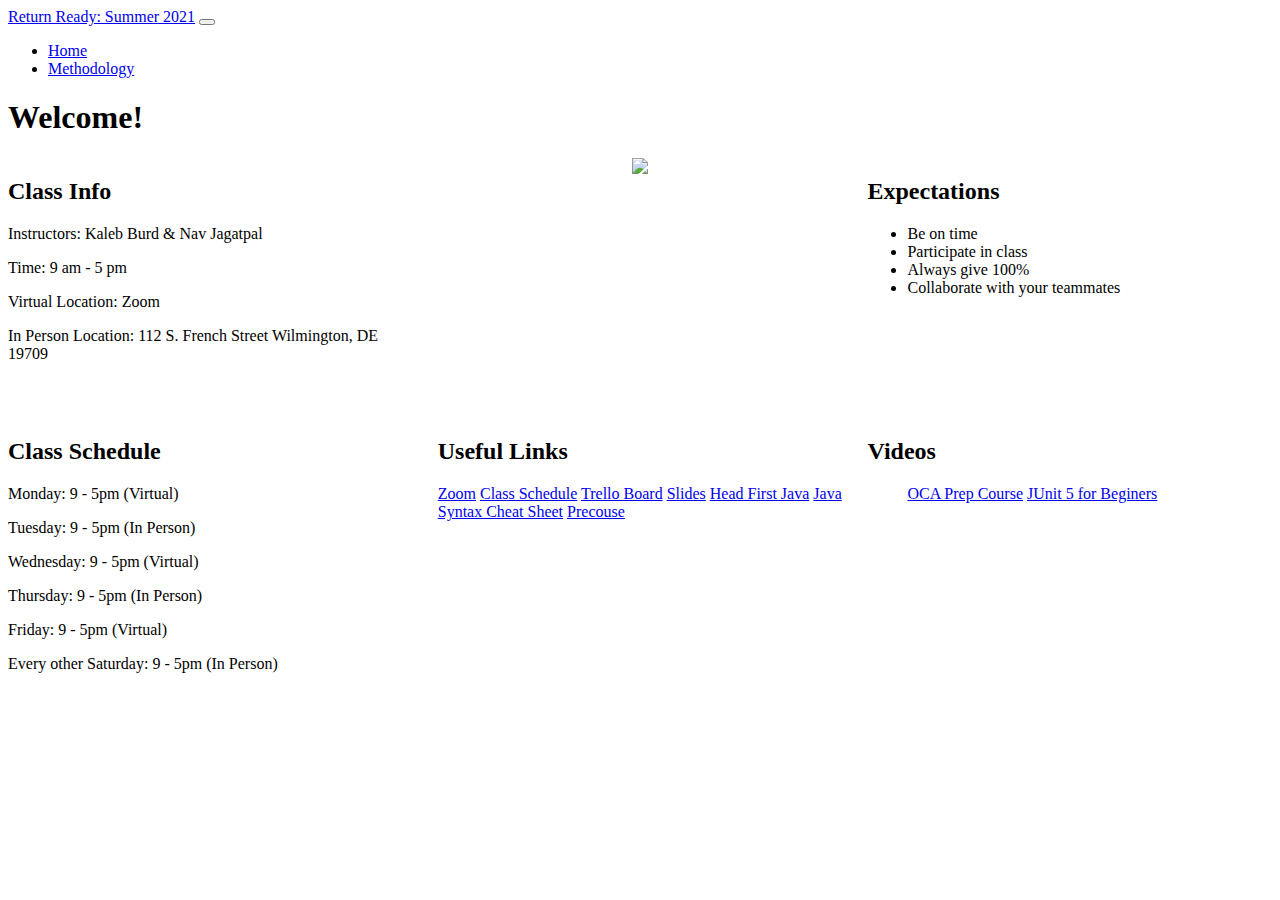
==== index.html @ 426720ec "ading in videos" ====
<!DOCTYPE html>
<html lang="en">
<head>
    <meta charset="UTF-8">
    <meta http-equiv="X-UA-Compatible" content="IE=edge">
    <meta name="viewport" content="width=device-width, initial-scale=1.0">
    <title>Return Ready: Summer 2021</title>
    <link href="https://cdn.jsdelivr.net/npm/bootstrap@5.0.0-beta3/dist/css/bootstrap.min.css" rel="stylesheet" integrity="sha384-eOJMYsd53ii+scO/bJGFsiCZc+5NDVN2yr8+0RDqr0Ql0h+rP48ckxlpbzKgwra6" crossorigin="anonymous">
    <link rel="stylesheet" href="index.css">
</head>
<body>
    <nav class="navbar navbar-expand-lg navbar-light bg-light">
      <div class="container-fluid">
        <a class="navbar-brand" href="/">Return Ready: Summer 2021</a>
        <button class="navbar-toggler" type="button" data-bs-toggle="collapse" data-bs-target="#navbarSupportedContent" aria-controls="navbarSupportedContent" aria-expanded="false" aria-label="Toggle navigation">
          <span class="navbar-toggler-icon"></span>
        </button>
        <div class="collapse navbar-collapse" id="navbarSupportedContent">
          <ul class="navbar-nav me-auto mb-2 mb-lg-0">
            <li class="nav-item ml-auto">
              <a class="nav-link" href="/">Home</a>
            </li>
            <li class="nav-item">
              <a class="nav-link" href="/whiz.html">Methodology</a>
            </li>
          </ul>
        </div>
      </div>
    </nav>

    <h1 class="m-5 text-center">Welcome!</h1>

    <div class="three-col mx-5">

      <div class="card">
            <h2 class="card-header text-center">Class Info</h2>
            <div class="card-body">
              <p>Instructors: Kaleb Burd & Nav Jagatpal</p>
              <p>Time: 9 am - 5 pm</p>
              <p>Virtual Location: Zoom</p>
              <p>In Person Location: 112 S. French Street Wilmington, DE 19709</p>
            </div>
        </div>

        <img src="https://1000logos.net/wp-content/uploads/2020/09/Java-Logo.png" height="250px" class="center">

        <div class="card text-center">
          <h2 class="card-header">Expectations</h2>
          <div class="card-body expectations">
              <ul class="list-group-flush">
                  <li class="list-group-item">Be on time</li>
                  <li class="list-group-item">Participate in class</li>
                  <li class="list-group-item">Always give 100%</li>
                  <li class="list-group-item">Collaborate with your teammates</li>
              </ul>
          </div>
        </div>

        <div class="card text-center">
            <h2 class="card-header">Class Schedule</h2>
            <div class="card-body">
                <p>Monday: 9 - 5pm (Virtual)</p>
                <p>Tuesday: 9 - 5pm (In Person)</p>
                <p>Wednesday: 9 - 5pm (Virtual)</p>
                <p>Thursday: 9 - 5pm (In Person)</p>
                <p>Friday: 9 - 5pm (Virtual)</p>
                <p>Every other Saturday: 9 - 5pm (In Person)</p>
            </div>
        </div>

        <div class="card text-center">
            <h2 class="card-header">Useful Links</h2>
            <div class="card-body">
                <a class="btn btn-outline-primary m-2" href="https://us02web.zoom.us/j/7489050316" role="button">Zoom</a>
                <a class="btn btn-outline-primary m-2" href="assets/Class Schedule.pdf" role="button"target="_blank">Class Schedule</a>
                <a class="btn btn-outline-primary m-2" href="https://trello.com/b/8hhzvvnI/return-ready-summer-2021" role="button" target="_blank">Trello Board</a>
                <a class="btn btn-outline-primary m-2" href="https://drive.google.com/drive/folders/1vVYjjbZ2Fs63OVjGBVJR-V5F3h658ni9?usp=sharing" role="button" target="_blank">Slides</a>
                <a class="btn btn-outline-primary m-2" href="HeadFirstJava2ndEdition.pdf" role="button" target="_blank">Head First Java</a>
                <a class="btn btn-outline-primary m-2" href="https://programmingwithmosh.com/wp-content/uploads/2019/07/Java-Cheat-Sheet.pdf" role="button" target="_blank">Java Syntax Cheat Sheet</a>
                <a class="btn btn-outline-primary m-2" href="/precourse.html" role="button" target="_blank">Precouse</a>
            </div>
        </div>

        <div class="card text-center">
          <h2 class="card-header">Videos</h2>
          <div class="card-body">
              <ul class="list-group-flush">
                <a href="https://codedifferently.udemy.com/course/learn-java-se-8-and-prepare-for-the-java-associate-exam/" class="list-group-item list-group-item-action">OCA Prep Course</a>  
                <a href="https://codedifferently.udemy.com/course/junit5-for-beginners/" class="list-group-item list-group-item-action">JUnit 5 for Beginers</a>  
              </ul>
          </div>
        </div>

    </div>

</body>
</html>
---- index.css ----
.main-body {
    margin: 2%;
    text-align: center;
}

.three-col{
    display: grid;
    grid-template-columns: 32% 32% 32%;
    grid-gap: 2%; 
}

th {
    text-align: center;
}

.center {
    display: block;
    margin-left: auto;
    margin-right: auto;
}

.expectations {
    text-align: left;
}

.whiz-body {
    margin: 0% 15%;
}

.video-grid {
    display: grid;
    grid-template-columns: 25% 25% 25% 25%;
    text-align: center;
}
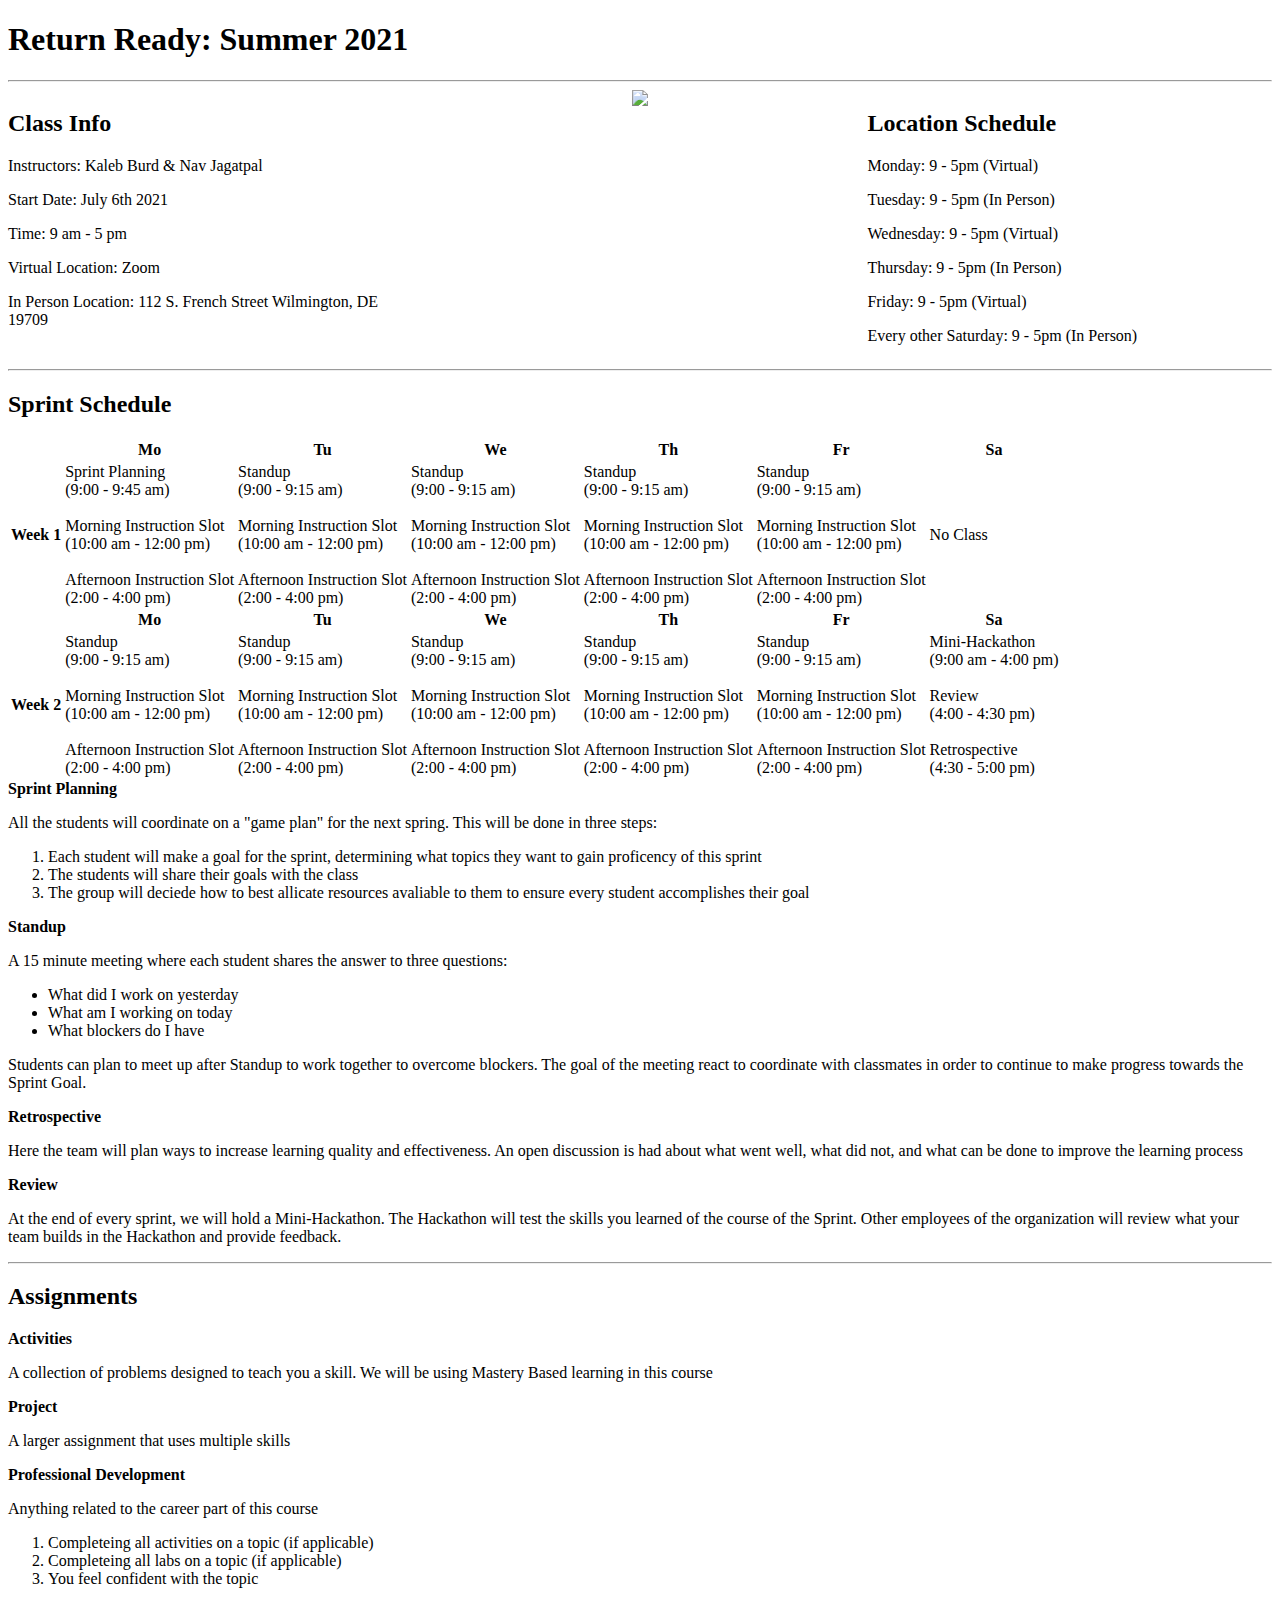
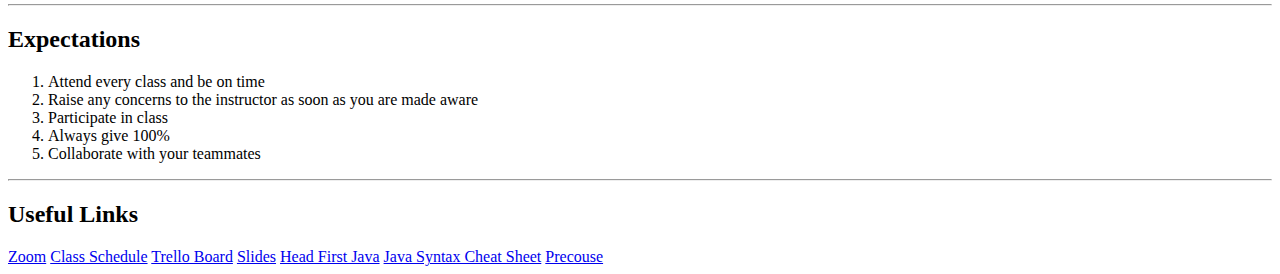
==== commit 503fddf9: "revert tag" ====
--- a/index.html
+++ b/index.html
@@ -1,97 +1,209 @@
 <!DOCTYPE html>
 <html lang="en">
+
 <head>
     <meta charset="UTF-8">
     <meta http-equiv="X-UA-Compatible" content="IE=edge">
     <meta name="viewport" content="width=device-width, initial-scale=1.0">
     <title>Return Ready: Summer 2021</title>
-    <link href="https://cdn.jsdelivr.net/npm/bootstrap@5.0.0-beta3/dist/css/bootstrap.min.css" rel="stylesheet" integrity="sha384-eOJMYsd53ii+scO/bJGFsiCZc+5NDVN2yr8+0RDqr0Ql0h+rP48ckxlpbzKgwra6" crossorigin="anonymous">
+    <link href="https://cdn.jsdelivr.net/npm/bootstrap@5.0.0-beta3/dist/css/bootstrap.min.css" rel="stylesheet"
+        integrity="sha384-eOJMYsd53ii+scO/bJGFsiCZc+5NDVN2yr8+0RDqr0Ql0h+rP48ckxlpbzKgwra6" crossorigin="anonymous">
     <link rel="stylesheet" href="index.css">
 </head>
-<body>
-    <nav class="navbar navbar-expand-lg navbar-light bg-light">
-      <div class="container-fluid">
-        <a class="navbar-brand" href="/">Return Ready: Summer 2021</a>
-        <button class="navbar-toggler" type="button" data-bs-toggle="collapse" data-bs-target="#navbarSupportedContent" aria-controls="navbarSupportedContent" aria-expanded="false" aria-label="Toggle navigation">
-          <span class="navbar-toggler-icon"></span>
-        </button>
-        <div class="collapse navbar-collapse" id="navbarSupportedContent">
-          <ul class="navbar-nav me-auto mb-2 mb-lg-0">
-            <li class="nav-item ml-auto">
-              <a class="nav-link" href="/">Home</a>
-            </li>
-            <li class="nav-item">
-              <a class="nav-link" href="/whiz.html">Methodology</a>
-            </li>
-          </ul>
+
+<body class="my-5">
+    <h1>Return Ready: Summer 2021</h1>
+
+    <hr class="mt-5" />
+
+    <div class="three-col">
+        <div>
+            <h2 class="my-5">Class Info</h2>
+            <p>Instructors: Kaleb Burd & Nav Jagatpal</p>
+            <p>Start Date: July 6th 2021</p>
+            <p>Time: 9 am - 5 pm</p>
+            <p>Virtual Location: Zoom</p>
+            <p>In Person Location: 112 S. French Street Wilmington, DE 19709</p>
         </div>
-      </div>
-    </nav>
-
-    <h1 class="m-5 text-center">Welcome!</h1>
-
-    <div class="three-col mx-5">
-
-      <div class="card">
-            <h2 class="card-header text-center">Class Info</h2>
-            <div class="card-body">
-              <p>Instructors: Kaleb Burd & Nav Jagatpal</p>
-              <p>Time: 9 am - 5 pm</p>
-              <p>Virtual Location: Zoom</p>
-              <p>In Person Location: 112 S. French Street Wilmington, DE 19709</p>
-            </div>
+
+        <img src="https://1000logos.net/wp-content/uploads/2020/09/Java-Logo.png" height="200px" class="center">
+
+        <div>
+            <h2 class="my-5">Location Schedule</h2>
+            <p>Monday: 9 - 5pm (Virtual)</p>
+            <p>Tuesday: 9 - 5pm (In Person)</p>
+            <p>Wednesday: 9 - 5pm (Virtual)</p>
+            <p>Thursday: 9 - 5pm (In Person)</p>
+            <p>Friday: 9 - 5pm (Virtual)</p>
+            <p>Every other Saturday: 9 - 5pm (In Person)</p>
         </div>
-
-        <img src="https://1000logos.net/wp-content/uploads/2020/09/Java-Logo.png" height="250px" class="center">
-
-        <div class="card text-center">
-          <h2 class="card-header">Expectations</h2>
-          <div class="card-body expectations">
-              <ul class="list-group-flush">
-                  <li class="list-group-item">Be on time</li>
-                  <li class="list-group-item">Participate in class</li>
-                  <li class="list-group-item">Always give 100%</li>
-                  <li class="list-group-item">Collaborate with your teammates</li>
-              </ul>
-          </div>
-        </div>
-
-        <div class="card text-center">
-            <h2 class="card-header">Class Schedule</h2>
-            <div class="card-body">
-                <p>Monday: 9 - 5pm (Virtual)</p>
-                <p>Tuesday: 9 - 5pm (In Person)</p>
-                <p>Wednesday: 9 - 5pm (Virtual)</p>
-                <p>Thursday: 9 - 5pm (In Person)</p>
-                <p>Friday: 9 - 5pm (Virtual)</p>
-                <p>Every other Saturday: 9 - 5pm (In Person)</p>
-            </div>
-        </div>
-
-        <div class="card text-center">
-            <h2 class="card-header">Useful Links</h2>
-            <div class="card-body">
-                <a class="btn btn-outline-primary m-2" href="https://us02web.zoom.us/j/7489050316" role="button">Zoom</a>
-                <a class="btn btn-outline-primary m-2" href="assets/Class Schedule.pdf" role="button"target="_blank">Class Schedule</a>
-                <a class="btn btn-outline-primary m-2" href="https://trello.com/b/8hhzvvnI/return-ready-summer-2021" role="button" target="_blank">Trello Board</a>
-                <a class="btn btn-outline-primary m-2" href="https://drive.google.com/drive/folders/1vVYjjbZ2Fs63OVjGBVJR-V5F3h658ni9?usp=sharing" role="button" target="_blank">Slides</a>
-                <a class="btn btn-outline-primary m-2" href="HeadFirstJava2ndEdition.pdf" role="button" target="_blank">Head First Java</a>
-                <a class="btn btn-outline-primary m-2" href="https://programmingwithmosh.com/wp-content/uploads/2019/07/Java-Cheat-Sheet.pdf" role="button" target="_blank">Java Syntax Cheat Sheet</a>
-                <a class="btn btn-outline-primary m-2" href="/precourse.html" role="button" target="_blank">Precouse</a>
-            </div>
-        </div>
-
-        <div class="card text-center">
-          <h2 class="card-header">Videos</h2>
-          <div class="card-body">
-              <ul class="list-group-flush">
-                <a href="https://codedifferently.udemy.com/course/learn-java-se-8-and-prepare-for-the-java-associate-exam/" class="list-group-item list-group-item-action">OCA Prep Course</a>  
-                <a href="https://codedifferently.udemy.com/course/junit5-for-beginners/" class="list-group-item list-group-item-action">JUnit 5 for Beginers</a>  
-              </ul>
-          </div>
-        </div>
-
     </div>
 
+    <hr class="mt-5" />
+
+    <h2 class="mt-5">Sprint Schedule</h2>
+
+    <table class="table table-bordered table-sm align-middle text-center mt-5">
+        <tr class="table-light">
+            <th></th>
+            <th>Mo</th>
+            <th>Tu</th>
+            <th>We</th>
+            <th>Th</th>
+            <th>Fr</th>
+            <th>Sa</th>
+        </tr>
+        <tr>
+            <th>Week 1</th>
+            <td>
+                Sprint Planning<br>(9:00 - 9:45 am)<br><br>
+                Morning Instruction Slot<br>(10:00 am - 12:00 pm)<br><br>
+                Afternoon Instruction Slot<br>(2:00 - 4:00 pm)
+            </td>
+            <td>
+                Standup<br>(9:00 - 9:15 am)<br><br>
+                Morning Instruction Slot<br>(10:00 am - 12:00 pm)<br><br>
+                Afternoon Instruction Slot<br>(2:00 - 4:00 pm)
+            </td>
+            <td>
+                Standup<br>(9:00 - 9:15 am)<br><br>
+                Morning Instruction Slot<br>(10:00 am - 12:00 pm)<br><br>
+                Afternoon Instruction Slot<br>(2:00 - 4:00 pm)
+            </td>
+            <td>
+                Standup<br>(9:00 - 9:15 am)<br><br>
+                Morning Instruction Slot<br>(10:00 am - 12:00 pm)<br><br>
+                Afternoon Instruction Slot<br>(2:00 - 4:00 pm)
+            </td>
+            <td>
+                Standup<br>(9:00 - 9:15 am)<br><br>
+                Morning Instruction Slot<br>(10:00 am - 12:00 pm)<br><br>
+                Afternoon Instruction Slot<br>(2:00 - 4:00 pm)
+            </td>
+            <td>No Class</td>
+        </tr>
+        <tr class="table-light">
+            <th></th>
+            <th>Mo</th>
+            <th>Tu</th>
+            <th>We</th>
+            <th>Th</th>
+            <th>Fr</th>
+            <th>Sa</th>
+        </tr>
+        <tr>
+            <th>Week 2</th>
+            <td>
+                Standup<br>(9:00 - 9:15 am)<br><br>
+                Morning Instruction Slot<br>(10:00 am - 12:00 pm)<br><br>
+                Afternoon Instruction Slot<br>(2:00 - 4:00 pm)
+            </td>
+            <td>
+                Standup<br>(9:00 - 9:15 am)<br><br>
+                Morning Instruction Slot<br>(10:00 am - 12:00 pm)<br><br>
+                Afternoon Instruction Slot<br>(2:00 - 4:00 pm)
+            </td>
+            <td>
+                Standup<br>(9:00 - 9:15 am)<br><br>
+                Morning Instruction Slot<br>(10:00 am - 12:00 pm)<br><br>
+                Afternoon Instruction Slot<br>(2:00 - 4:00 pm)
+            </td>
+            <td>
+                Standup<br>(9:00 - 9:15 am)<br><br>
+                Morning Instruction Slot<br>(10:00 am - 12:00 pm)<br><br>
+                Afternoon Instruction Slot<br>(2:00 - 4:00 pm)
+            </td>
+            <td>
+                Standup<br>(9:00 - 9:15 am)<br><br>
+                Morning Instruction Slot<br>(10:00 am - 12:00 pm)<br><br>
+                Afternoon Instruction Slot<br>(2:00 - 4:00 pm)
+            </td>
+            <td>
+                Mini-Hackathon<br>(9:00 am - 4:00 pm)<br><br>
+                Review<br>(4:00 - 4:30 pm)<br><br>
+                Retrospective<br>(4:30 - 5:00 pm)
+            </td>
+        </tr>
+    </table>
+
+    <div class="mt-5">
+
+        <strong>Sprint Planning </strong>
+        <p>All the students will coordinate on a "game plan" for the next spring. This will be done in three steps:</p>
+        <ol>
+            <li>Each student will make a goal for the sprint, determining what topics they want to gain proficency of
+                this sprint</li>
+            <li>The students will share their goals with the class</li>
+            <li>The group will deciede how to best allicate resources avaliable to them to ensure every student
+                accomplishes their goal</li>
+        </ol>
+
+        <strong>Standup </strong>
+        <p>A 15 minute meeting where each student shares the answer to three questions:</p>
+        <ul>
+            <li>What did I work on yesterday</li>
+            <li>What am I working on today</li>
+            <li>What blockers do I have</li>
+        </ul>
+        <p>Students can plan to meet up after Standup to work together to overcome blockers. The goal of the meeting
+            react to coordinate with classmates in order to continue to make progress towards the Sprint Goal.</p>
+
+        <strong>Retrospective </strong>
+        <p>Here the team will plan ways to increase learning quality and effectiveness. An open discussion is had about
+            what went well, what did not, and what can be done to improve the learning process</p>
+
+        <strong>Review </strong>
+        <p>At the end of every sprint, we will hold a Mini-Hackathon. The Hackathon will test the skills you learned of
+            the course of the Sprint. Other employees of the organization will review what your team builds in the
+            Hackathon and provide feedback.</p>
+    </div>
+
+    <hr class="mt-5" />
+
+    <h2 class="mt-5">Assignments</h2>
+
+    <div class="my-5">
+        <strong>Activities</strong>
+        <p>A collection of problems designed to teach you a skill. We will be using Mastery Based learning in this
+            course</p>
+
+        <strong>Project</strong>
+        <p>A larger assignment that uses multiple skills</p>
+
+        <strong>Professional Development</strong>
+        <p>Anything related to the career part of this course</p>
+        <ol>
+            <li>Completeing all activities on a topic (if applicable)</li>
+            <li>Completeing all labs on a topic (if applicable)</li>
+            <li>You feel confident with the topic</li>
+        </ol>
+
+    </div>
+
+    <hr class="mt-5" />
+
+    <h2 class="mt-5">Expectations</h2>
+
+    <ol class="my-5">
+        <li>Attend every class and be on time</li>
+        <li>Raise any concerns to the instructor as soon as you are made aware</li>
+        <li>Participate in class</li>
+        <li>Always give 100%</li>
+        <li>Collaborate with your teammates</li>
+    </ol>
+
+    <hr class="mt-5" />
+
+    <h2 class="my-5">Useful Links</h2>
+    <a class="btn btn-outline-primary m-2" href="https://us02web.zoom.us/j/7489050316" role="button">Zoom</a>
+    <a class="btn btn-outline-primary m-2" href="assets/Class Schedule.pdf" role="button"target="_blank">Class Schedule</a>
+    <a class="btn btn-outline-primary m-2" href="https://trello.com/b/8hhzvvnI/return-ready-summer-2021" role="button" target="_blank">Trello Board</a>
+    <a class="btn btn-outline-primary m-2" href="https://drive.google.com/drive/folders/1vVYjjbZ2Fs63OVjGBVJR-V5F3h658ni9?usp=sharing" role="button" target="_blank">Slides</a>
+    <a class="btn btn-outline-primary m-2" href="HeadFirstJava2ndEdition.pdf" role="button" target="_blank">Head First Java</a>
+    <a class="btn btn-outline-primary m-2" href="https://programmingwithmosh.com/wp-content/uploads/2019/07/Java-Cheat-Sheet.pdf" role="button" target="_blank">Java Syntax Cheat Sheet</a>
+    <a class="btn btn-outline-primary m-2" href="/precourse.html" role="button" target="_blank">Precouse</a>
+
+
 </body>
+
 </html>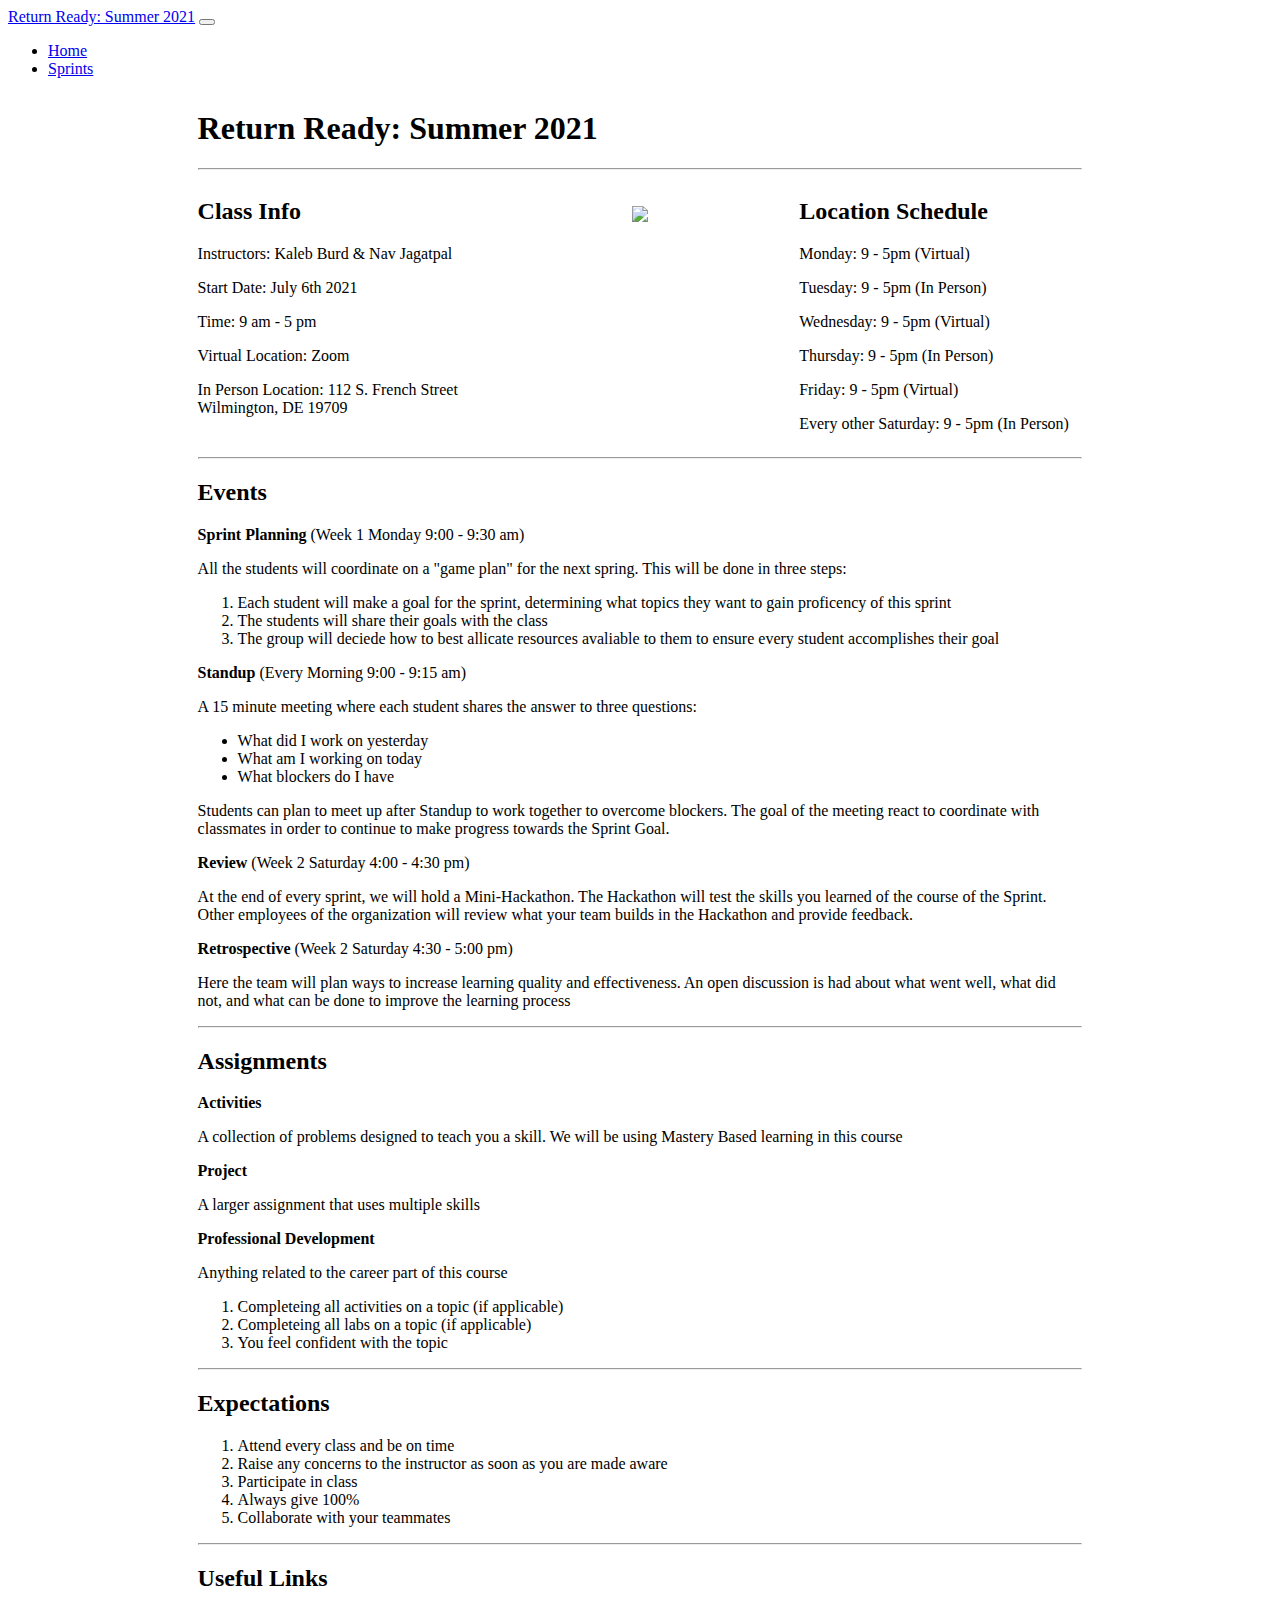
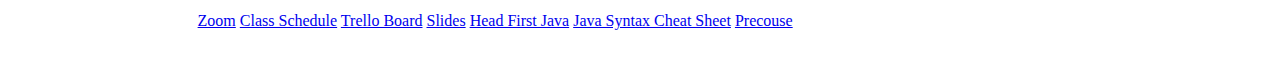
==== commit 1ec2d498: "added sprint plans" ====
--- a/index.html
+++ b/index.html
@@ -11,198 +11,139 @@
     <link rel="stylesheet" href="index.css">
 </head>
 
-<body class="my-5">
-    <h1>Return Ready: Summer 2021</h1>
+<body>
 
-    <hr class="mt-5" />
+    <nav class="navbar navbar-expand-lg navbar-light bg-light">
+        <div class="container-fluid">
+            <a class="navbar-brand" href="#">Return Ready: Summer 2021</a>
+            <button class="navbar-toggler" type="button" data-bs-toggle="collapse" data-bs-target="#navbarSupportedContent" aria-controls="navbarSupportedContent" aria-expanded="false" aria-label="Toggle navigation">
+            <span class="navbar-toggler-icon"></span>
+            </button>
+            <div class="collapse navbar-collapse" id="navbarSupportedContent">
+            <ul class="navbar-nav me-auto mb-2 mb-lg-0">
+                <li class="nav-item">
+                <a class="nav-link" aria-current="page" href="/">Home</a>
+                </li>
+                <li class="nav-item">
+                <a class="nav-link" href="/sprints.html">Sprints</a>
+                </li>
+            </ul>
+            </div>
+        </div>
+    </nav>
 
-    <div class="three-col">
-        <div>
-            <h2 class="my-5">Class Info</h2>
-            <p>Instructors: Kaleb Burd & Nav Jagatpal</p>
-            <p>Start Date: July 6th 2021</p>
-            <p>Time: 9 am - 5 pm</p>
-            <p>Virtual Location: Zoom</p>
-            <p>In Person Location: 112 S. French Street Wilmington, DE 19709</p>
+    <div class="body">
+
+        <h1>Return Ready: Summer 2021</h1>
+
+        <hr class="mt-5" />
+
+        <div class="three-col">
+            <div>
+                <h2 class="my-5">Class Info</h2>
+                <p>Instructors: Kaleb Burd & Nav Jagatpal</p>
+                <p>Start Date: July 6th 2021</p>
+                <p>Time: 9 am - 5 pm</p>
+                <p>Virtual Location: Zoom</p>
+                <p>In Person Location: 112 S. French Street Wilmington, DE 19709</p>
+            </div>
+
+            <img src="https://1000logos.net/wp-content/uploads/2020/09/Java-Logo.png" height="200px" class="center">
+
+            <div>
+                <h2 class="my-5">Location Schedule</h2>
+                <p>Monday: 9 - 5pm (Virtual)</p>
+                <p>Tuesday: 9 - 5pm (In Person)</p>
+                <p>Wednesday: 9 - 5pm (Virtual)</p>
+                <p>Thursday: 9 - 5pm (In Person)</p>
+                <p>Friday: 9 - 5pm (Virtual)</p>
+                <p>Every other Saturday: 9 - 5pm (In Person)</p>
+            </div>
         </div>
 
-        <img src="https://1000logos.net/wp-content/uploads/2020/09/Java-Logo.png" height="200px" class="center">
+        <hr class="mt-5" />
 
-        <div>
-            <h2 class="my-5">Location Schedule</h2>
-            <p>Monday: 9 - 5pm (Virtual)</p>
-            <p>Tuesday: 9 - 5pm (In Person)</p>
-            <p>Wednesday: 9 - 5pm (Virtual)</p>
-            <p>Thursday: 9 - 5pm (In Person)</p>
-            <p>Friday: 9 - 5pm (Virtual)</p>
-            <p>Every other Saturday: 9 - 5pm (In Person)</p>
+        <h2 class="mt-5">Events</h2>
+
+        <div class="mt-5">
+
+            <p><strong>Sprint Planning </strong>(Week 1 Monday 9:00 - 9:30 am)</p>
+            <p>All the students will coordinate on a "game plan" for the next spring. This will be done in three steps:</p>
+            <ol>
+                <li>Each student will make a goal for the sprint, determining what topics they want to gain proficency of
+                    this sprint</li>
+                <li>The students will share their goals with the class</li>
+                <li>The group will deciede how to best allicate resources avaliable to them to ensure every student
+                    accomplishes their goal</li>
+            </ol>
+
+            <p><strong>Standup </strong>(Every Morning 9:00 - 9:15 am)</p>
+            <p>A 15 minute meeting where each student shares the answer to three questions:</p>
+            <ul>
+                <li>What did I work on yesterday</li>
+                <li>What am I working on today</li>
+                <li>What blockers do I have</li>
+            </ul>
+            <p>Students can plan to meet up after Standup to work together to overcome blockers. The goal of the meeting
+                react to coordinate with classmates in order to continue to make progress towards the Sprint Goal.</p>
+
+            <p><strong>Review </strong>(Week 2 Saturday 4:00 - 4:30 pm)</p>
+            <p>At the end of every sprint, we will hold a Mini-Hackathon. The Hackathon will test the skills you learned of
+                the course of the Sprint. Other employees of the organization will review what your team builds in the
+                Hackathon and provide feedback.</p>
+
+            <p><strong>Retrospective </strong>(Week 2 Saturday 4:30 - 5:00 pm)</p>
+            <p>Here the team will plan ways to increase learning quality and effectiveness. An open discussion is had about
+                what went well, what did not, and what can be done to improve the learning process</p>
+
         </div>
-    </div>
 
-    <hr class="mt-5" />
+        <hr class="mt-5" />
 
-    <h2 class="mt-5">Sprint Schedule</h2>
+        <h2 class="mt-5">Assignments</h2>
 
-    <table class="table table-bordered table-sm align-middle text-center mt-5">
-        <tr class="table-light">
-            <th></th>
-            <th>Mo</th>
-            <th>Tu</th>
-            <th>We</th>
-            <th>Th</th>
-            <th>Fr</th>
-            <th>Sa</th>
-        </tr>
-        <tr>
-            <th>Week 1</th>
-            <td>
-                Sprint Planning<br>(9:00 - 9:45 am)<br><br>
-                Morning Instruction Slot<br>(10:00 am - 12:00 pm)<br><br>
-                Afternoon Instruction Slot<br>(2:00 - 4:00 pm)
-            </td>
-            <td>
-                Standup<br>(9:00 - 9:15 am)<br><br>
-                Morning Instruction Slot<br>(10:00 am - 12:00 pm)<br><br>
-                Afternoon Instruction Slot<br>(2:00 - 4:00 pm)
-            </td>
-            <td>
-                Standup<br>(9:00 - 9:15 am)<br><br>
-                Morning Instruction Slot<br>(10:00 am - 12:00 pm)<br><br>
-                Afternoon Instruction Slot<br>(2:00 - 4:00 pm)
-            </td>
-            <td>
-                Standup<br>(9:00 - 9:15 am)<br><br>
-                Morning Instruction Slot<br>(10:00 am - 12:00 pm)<br><br>
-                Afternoon Instruction Slot<br>(2:00 - 4:00 pm)
-            </td>
-            <td>
-                Standup<br>(9:00 - 9:15 am)<br><br>
-                Morning Instruction Slot<br>(10:00 am - 12:00 pm)<br><br>
-                Afternoon Instruction Slot<br>(2:00 - 4:00 pm)
-            </td>
-            <td>No Class</td>
-        </tr>
-        <tr class="table-light">
-            <th></th>
-            <th>Mo</th>
-            <th>Tu</th>
-            <th>We</th>
-            <th>Th</th>
-            <th>Fr</th>
-            <th>Sa</th>
-        </tr>
-        <tr>
-            <th>Week 2</th>
-            <td>
-                Standup<br>(9:00 - 9:15 am)<br><br>
-                Morning Instruction Slot<br>(10:00 am - 12:00 pm)<br><br>
-                Afternoon Instruction Slot<br>(2:00 - 4:00 pm)
-            </td>
-            <td>
-                Standup<br>(9:00 - 9:15 am)<br><br>
-                Morning Instruction Slot<br>(10:00 am - 12:00 pm)<br><br>
-                Afternoon Instruction Slot<br>(2:00 - 4:00 pm)
-            </td>
-            <td>
-                Standup<br>(9:00 - 9:15 am)<br><br>
-                Morning Instruction Slot<br>(10:00 am - 12:00 pm)<br><br>
-                Afternoon Instruction Slot<br>(2:00 - 4:00 pm)
-            </td>
-            <td>
-                Standup<br>(9:00 - 9:15 am)<br><br>
-                Morning Instruction Slot<br>(10:00 am - 12:00 pm)<br><br>
-                Afternoon Instruction Slot<br>(2:00 - 4:00 pm)
-            </td>
-            <td>
-                Standup<br>(9:00 - 9:15 am)<br><br>
-                Morning Instruction Slot<br>(10:00 am - 12:00 pm)<br><br>
-                Afternoon Instruction Slot<br>(2:00 - 4:00 pm)
-            </td>
-            <td>
-                Mini-Hackathon<br>(9:00 am - 4:00 pm)<br><br>
-                Review<br>(4:00 - 4:30 pm)<br><br>
-                Retrospective<br>(4:30 - 5:00 pm)
-            </td>
-        </tr>
-    </table>
+        <div class="my-5">
+            <strong>Activities</strong>
+            <p>A collection of problems designed to teach you a skill. We will be using Mastery Based learning in this
+                course</p>
 
-    <div class="mt-5">
+            <strong>Project</strong>
+            <p>A larger assignment that uses multiple skills</p>
 
-        <strong>Sprint Planning </strong>
-        <p>All the students will coordinate on a "game plan" for the next spring. This will be done in three steps:</p>
-        <ol>
-            <li>Each student will make a goal for the sprint, determining what topics they want to gain proficency of
-                this sprint</li>
-            <li>The students will share their goals with the class</li>
-            <li>The group will deciede how to best allicate resources avaliable to them to ensure every student
-                accomplishes their goal</li>
+            <strong>Professional Development</strong>
+            <p>Anything related to the career part of this course</p>
+            <ol>
+                <li>Completeing all activities on a topic (if applicable)</li>
+                <li>Completeing all labs on a topic (if applicable)</li>
+                <li>You feel confident with the topic</li>
+            </ol>
+
+        </div>
+
+        <hr class="mt-5" />
+
+        <h2 class="mt-5">Expectations</h2>
+
+        <ol class="my-5">
+            <li>Attend every class and be on time</li>
+            <li>Raise any concerns to the instructor as soon as you are made aware</li>
+            <li>Participate in class</li>
+            <li>Always give 100%</li>
+            <li>Collaborate with your teammates</li>
         </ol>
 
-        <strong>Standup </strong>
-        <p>A 15 minute meeting where each student shares the answer to three questions:</p>
-        <ul>
-            <li>What did I work on yesterday</li>
-            <li>What am I working on today</li>
-            <li>What blockers do I have</li>
-        </ul>
-        <p>Students can plan to meet up after Standup to work together to overcome blockers. The goal of the meeting
-            react to coordinate with classmates in order to continue to make progress towards the Sprint Goal.</p>
+        <hr class="mt-5" />
 
-        <strong>Retrospective </strong>
-        <p>Here the team will plan ways to increase learning quality and effectiveness. An open discussion is had about
-            what went well, what did not, and what can be done to improve the learning process</p>
-
-        <strong>Review </strong>
-        <p>At the end of every sprint, we will hold a Mini-Hackathon. The Hackathon will test the skills you learned of
-            the course of the Sprint. Other employees of the organization will review what your team builds in the
-            Hackathon and provide feedback.</p>
-    </div>
-
-    <hr class="mt-5" />
-
-    <h2 class="mt-5">Assignments</h2>
-
-    <div class="my-5">
-        <strong>Activities</strong>
-        <p>A collection of problems designed to teach you a skill. We will be using Mastery Based learning in this
-            course</p>
-
-        <strong>Project</strong>
-        <p>A larger assignment that uses multiple skills</p>
-
-        <strong>Professional Development</strong>
-        <p>Anything related to the career part of this course</p>
-        <ol>
-            <li>Completeing all activities on a topic (if applicable)</li>
-            <li>Completeing all labs on a topic (if applicable)</li>
-            <li>You feel confident with the topic</li>
-        </ol>
+        <h2 class="my-5">Useful Links</h2>
+        <a class="btn btn-outline-primary m-2" href="https://us02web.zoom.us/j/7489050316" role="button">Zoom</a>
+        <a class="btn btn-outline-primary m-2" href="assets/Class Schedule.pdf" role="button"target="_blank">Class Schedule</a>
+        <a class="btn btn-outline-primary m-2" href="https://trello.com/b/8hhzvvnI/return-ready-summer-2021" role="button" target="_blank">Trello Board</a>
+        <a class="btn btn-outline-primary m-2" href="https://drive.google.com/drive/folders/1vVYjjbZ2Fs63OVjGBVJR-V5F3h658ni9?usp=sharing" role="button" target="_blank">Slides</a>
+        <a class="btn btn-outline-primary m-2" href="HeadFirstJava2ndEdition.pdf" role="button" target="_blank">Head First Java</a>
+        <a class="btn btn-outline-primary m-2" href="https://programmingwithmosh.com/wp-content/uploads/2019/07/Java-Cheat-Sheet.pdf" role="button" target="_blank">Java Syntax Cheat Sheet</a>
+        <a class="btn btn-outline-primary m-2" href="/precourse.html" role="button" target="_blank">Precouse</a>
 
     </div>
-
-    <hr class="mt-5" />
-
-    <h2 class="mt-5">Expectations</h2>
-
-    <ol class="my-5">
-        <li>Attend every class and be on time</li>
-        <li>Raise any concerns to the instructor as soon as you are made aware</li>
-        <li>Participate in class</li>
-        <li>Always give 100%</li>
-        <li>Collaborate with your teammates</li>
-    </ol>
-
-    <hr class="mt-5" />
-
-    <h2 class="my-5">Useful Links</h2>
-    <a class="btn btn-outline-primary m-2" href="https://us02web.zoom.us/j/7489050316" role="button">Zoom</a>
-    <a class="btn btn-outline-primary m-2" href="assets/Class Schedule.pdf" role="button"target="_blank">Class Schedule</a>
-    <a class="btn btn-outline-primary m-2" href="https://trello.com/b/8hhzvvnI/return-ready-summer-2021" role="button" target="_blank">Trello Board</a>
-    <a class="btn btn-outline-primary m-2" href="https://drive.google.com/drive/folders/1vVYjjbZ2Fs63OVjGBVJR-V5F3h658ni9?usp=sharing" role="button" target="_blank">Slides</a>
-    <a class="btn btn-outline-primary m-2" href="HeadFirstJava2ndEdition.pdf" role="button" target="_blank">Head First Java</a>
-    <a class="btn btn-outline-primary m-2" href="https://programmingwithmosh.com/wp-content/uploads/2019/07/Java-Cheat-Sheet.pdf" role="button" target="_blank">Java Syntax Cheat Sheet</a>
-    <a class="btn btn-outline-primary m-2" href="/precourse.html" role="button" target="_blank">Precouse</a>
-
 
 </body>
 
--- a/index.css
+++ b/index.css
@@ -1,12 +1,12 @@
-.main-body {
-    margin: 2%;
-    text-align: center;
-}
 
 .three-col{
     display: grid;
     grid-template-columns: 32% 32% 32%;
     grid-gap: 2%; 
+}
+
+.col {
+    margin: auto;
 }
 
 th {
@@ -17,18 +17,9 @@
     display: block;
     margin-left: auto;
     margin-right: auto;
+    margin-top: 10%;
 }
 
-.expectations {
-    text-align: left;
-}
-
-.whiz-body {
-    margin: 0% 15%;
-}
-
-.video-grid {
-    display: grid;
-    grid-template-columns: 25% 25% 25% 25%;
-    text-align: center;
+.body {
+    margin: 2.5% 15%;
 }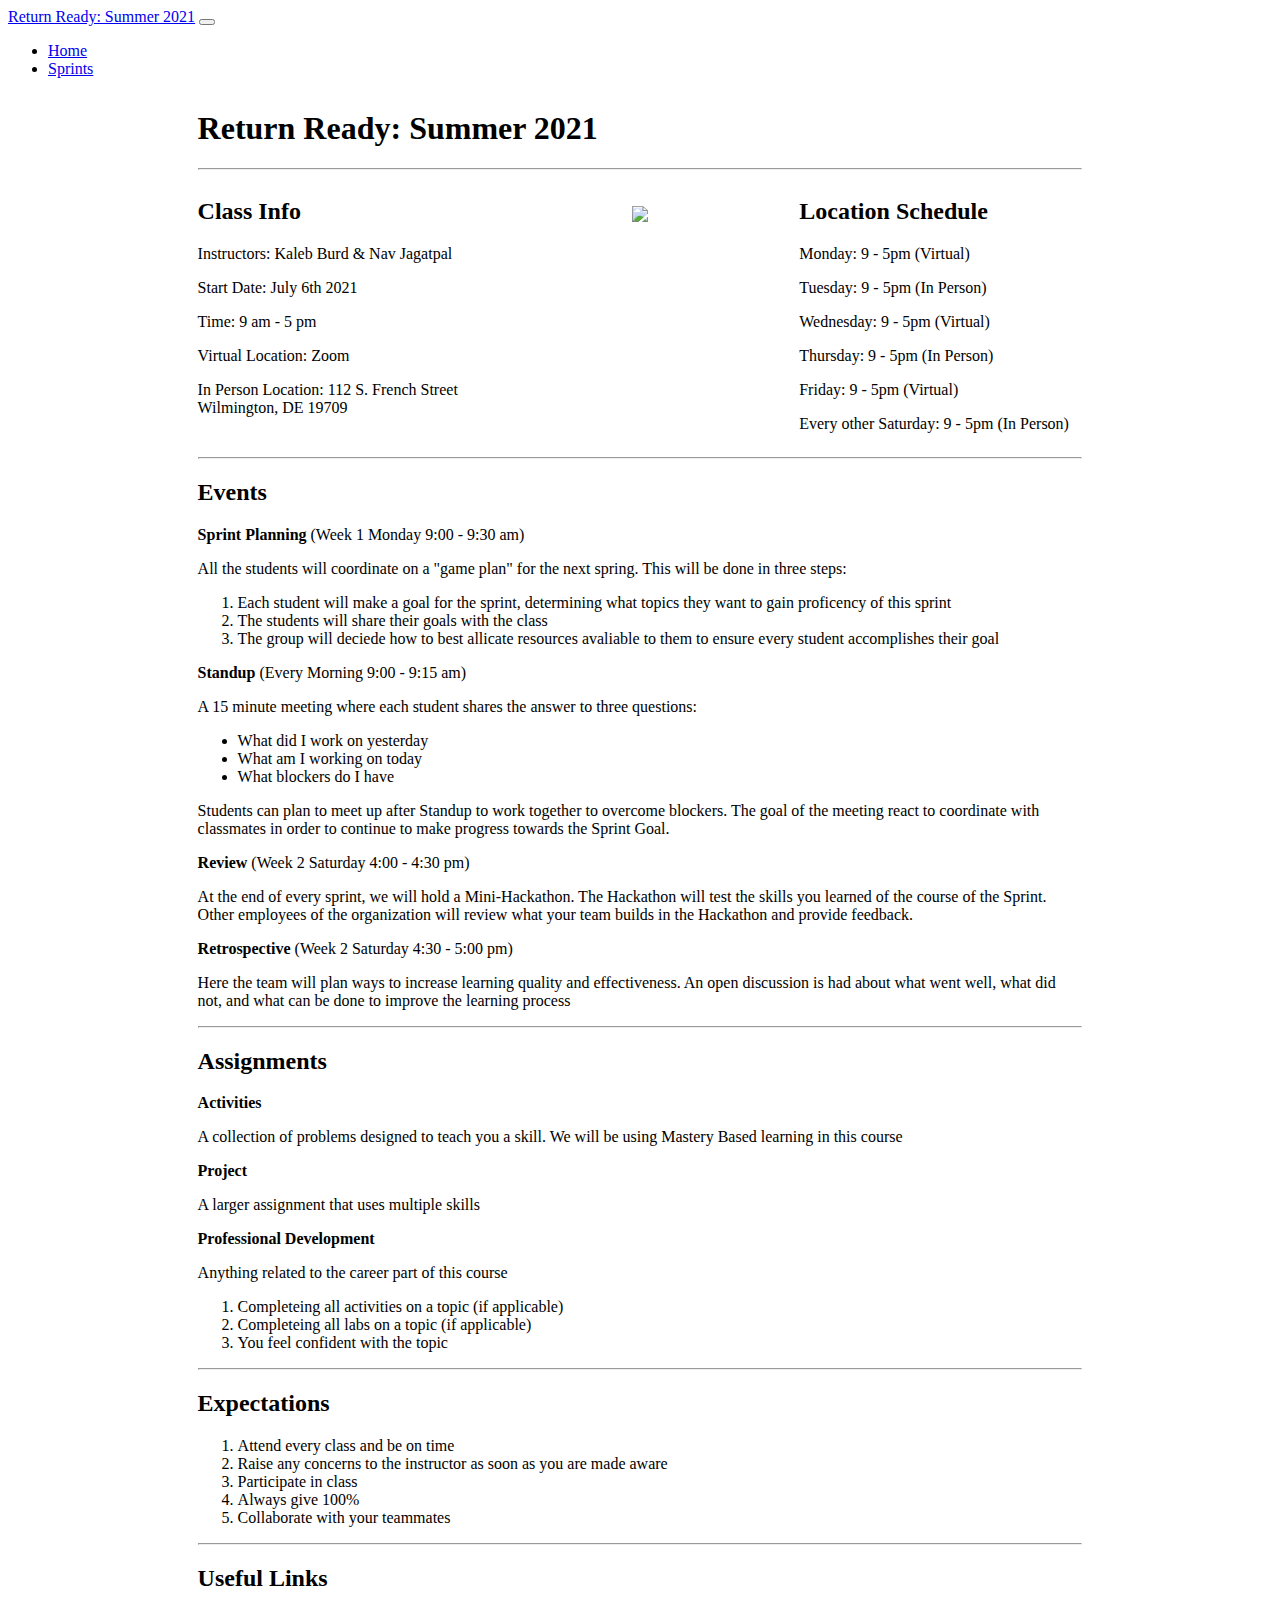
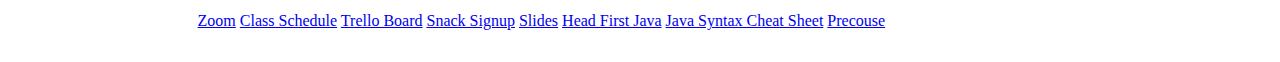
==== commit ae2a348c: "snack signup" ====
--- a/index.html
+++ b/index.html
@@ -138,6 +138,7 @@
         <a class="btn btn-outline-primary m-2" href="https://us02web.zoom.us/j/7489050316" role="button">Zoom</a>
         <a class="btn btn-outline-primary m-2" href="assets/Class Schedule.pdf" role="button"target="_blank">Class Schedule</a>
         <a class="btn btn-outline-primary m-2" href="https://trello.com/b/8hhzvvnI/return-ready-summer-2021" role="button" target="_blank">Trello Board</a>
+        <a class="btn btn-outline-primary m-2" href="https://docs.google.com/spreadsheets/d/1yRUNtg_o_afsC6uP_vNqCPHSvE2EjdCqXbGWtwhsflo/edit?usp=sharing" role="button" target="_blank">Snack Signup</a>
         <a class="btn btn-outline-primary m-2" href="https://drive.google.com/drive/folders/1vVYjjbZ2Fs63OVjGBVJR-V5F3h658ni9?usp=sharing" role="button" target="_blank">Slides</a>
         <a class="btn btn-outline-primary m-2" href="HeadFirstJava2ndEdition.pdf" role="button" target="_blank">Head First Java</a>
         <a class="btn btn-outline-primary m-2" href="https://programmingwithmosh.com/wp-content/uploads/2019/07/Java-Cheat-Sheet.pdf" role="button" target="_blank">Java Syntax Cheat Sheet</a>
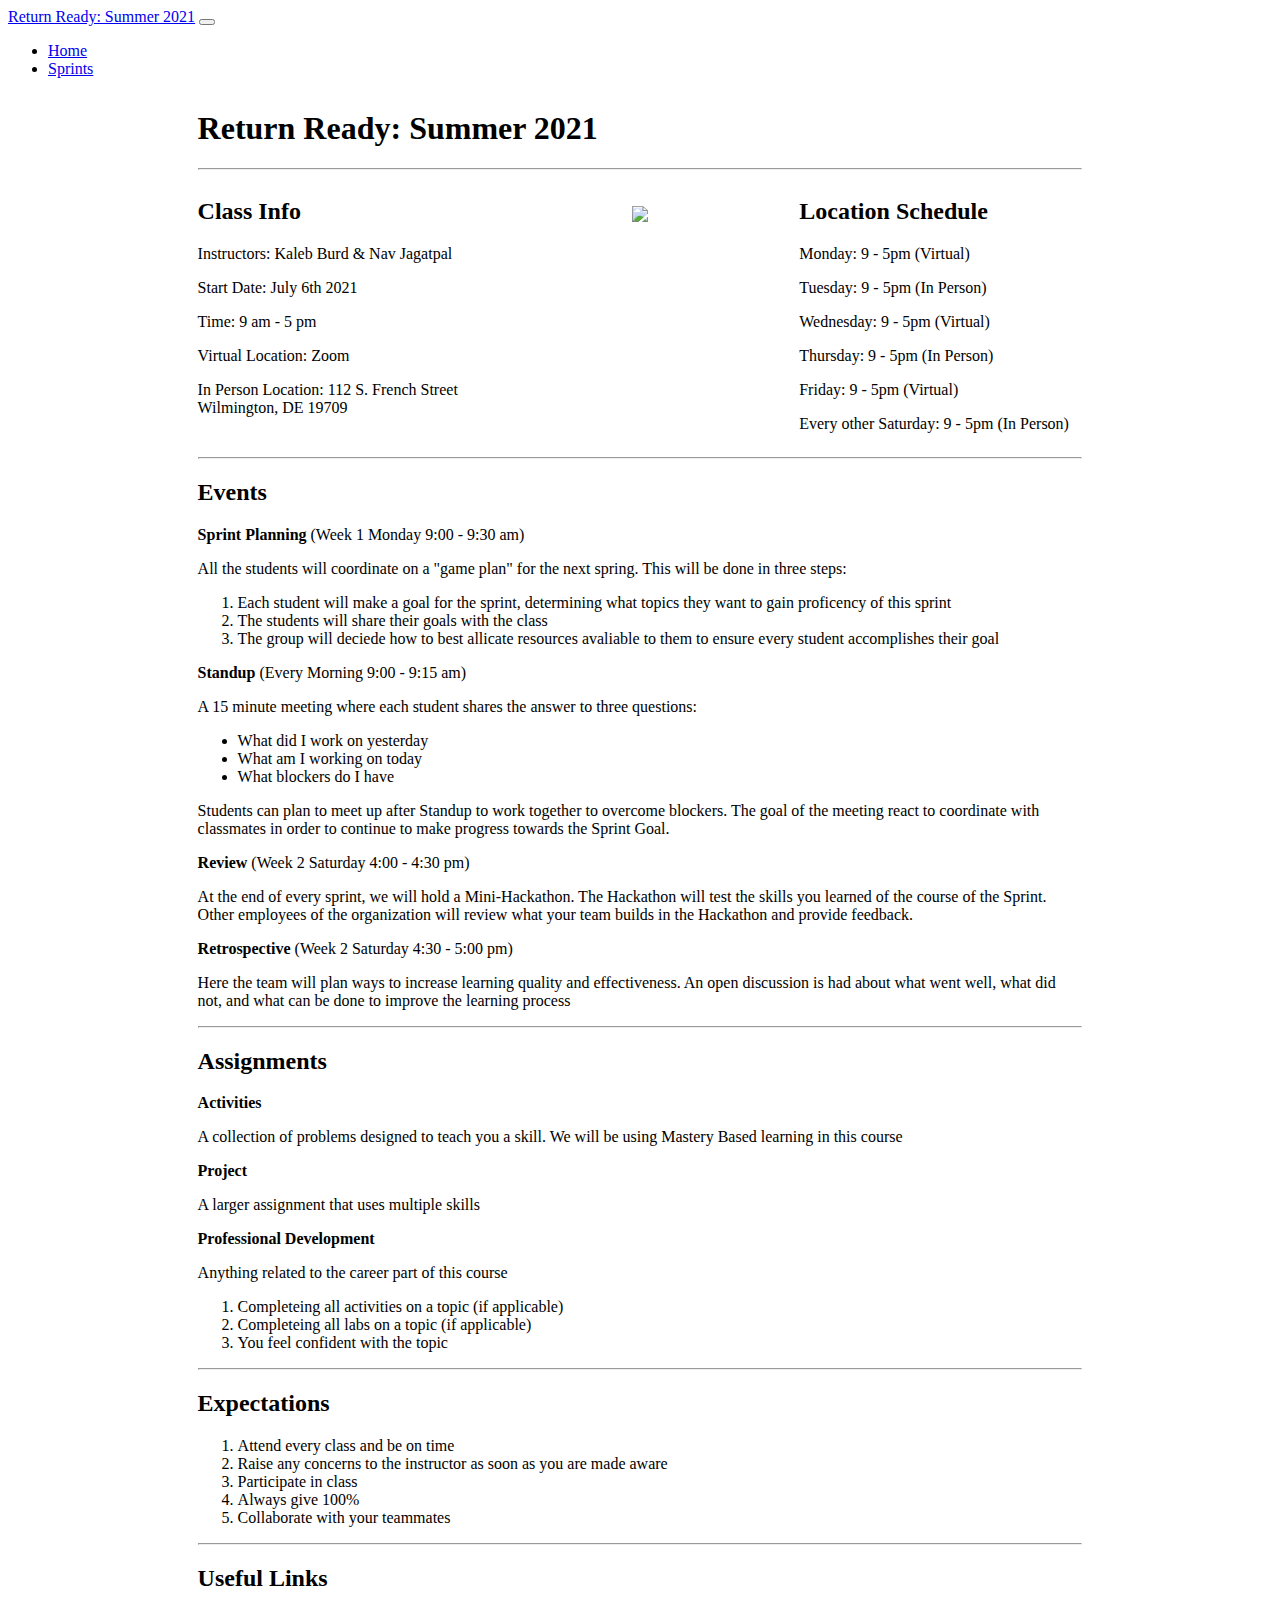
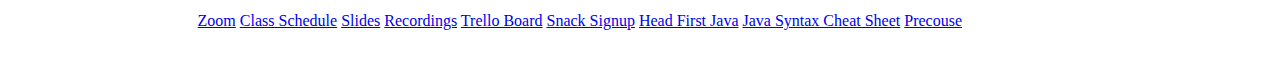
==== commit 2d4f5ee3: "adding recording button" ====
--- a/index.html
+++ b/index.html
@@ -137,13 +137,16 @@
         <h2 class="my-5">Useful Links</h2>
         <a class="btn btn-outline-primary m-2" href="https://us02web.zoom.us/j/7489050316" role="button">Zoom</a>
         <a class="btn btn-outline-primary m-2" href="assets/Class Schedule.pdf" role="button"target="_blank">Class Schedule</a>
+        <a class="btn btn-outline-primary m-2" href="https://drive.google.com/drive/folders/1vVYjjbZ2Fs63OVjGBVJR-V5F3h658ni9?usp=sharing" role="button" target="_blank">Slides</a>
+        <a class="btn btn-outline-primary m-2" href="https://drive.google.com/drive/folders/1FV0crVVZCxsnBc0CRzuqAMP8jmeDZ8Qu?usp=sharing" role="button" target="_blank">Recordings</a>
         <a class="btn btn-outline-primary m-2" href="https://trello.com/b/8hhzvvnI/return-ready-summer-2021" role="button" target="_blank">Trello Board</a>
         <a class="btn btn-outline-primary m-2" href="https://docs.google.com/spreadsheets/d/1yRUNtg_o_afsC6uP_vNqCPHSvE2EjdCqXbGWtwhsflo/edit?usp=sharing" role="button" target="_blank">Snack Signup</a>
-        <a class="btn btn-outline-primary m-2" href="https://drive.google.com/drive/folders/1vVYjjbZ2Fs63OVjGBVJR-V5F3h658ni9?usp=sharing" role="button" target="_blank">Slides</a>
         <a class="btn btn-outline-primary m-2" href="HeadFirstJava2ndEdition.pdf" role="button" target="_blank">Head First Java</a>
         <a class="btn btn-outline-primary m-2" href="https://programmingwithmosh.com/wp-content/uploads/2019/07/Java-Cheat-Sheet.pdf" role="button" target="_blank">Java Syntax Cheat Sheet</a>
         <a class="btn btn-outline-primary m-2" href="/precourse.html" role="button" target="_blank">Precouse</a>
 
+
+        
     </div>
 
 </body>
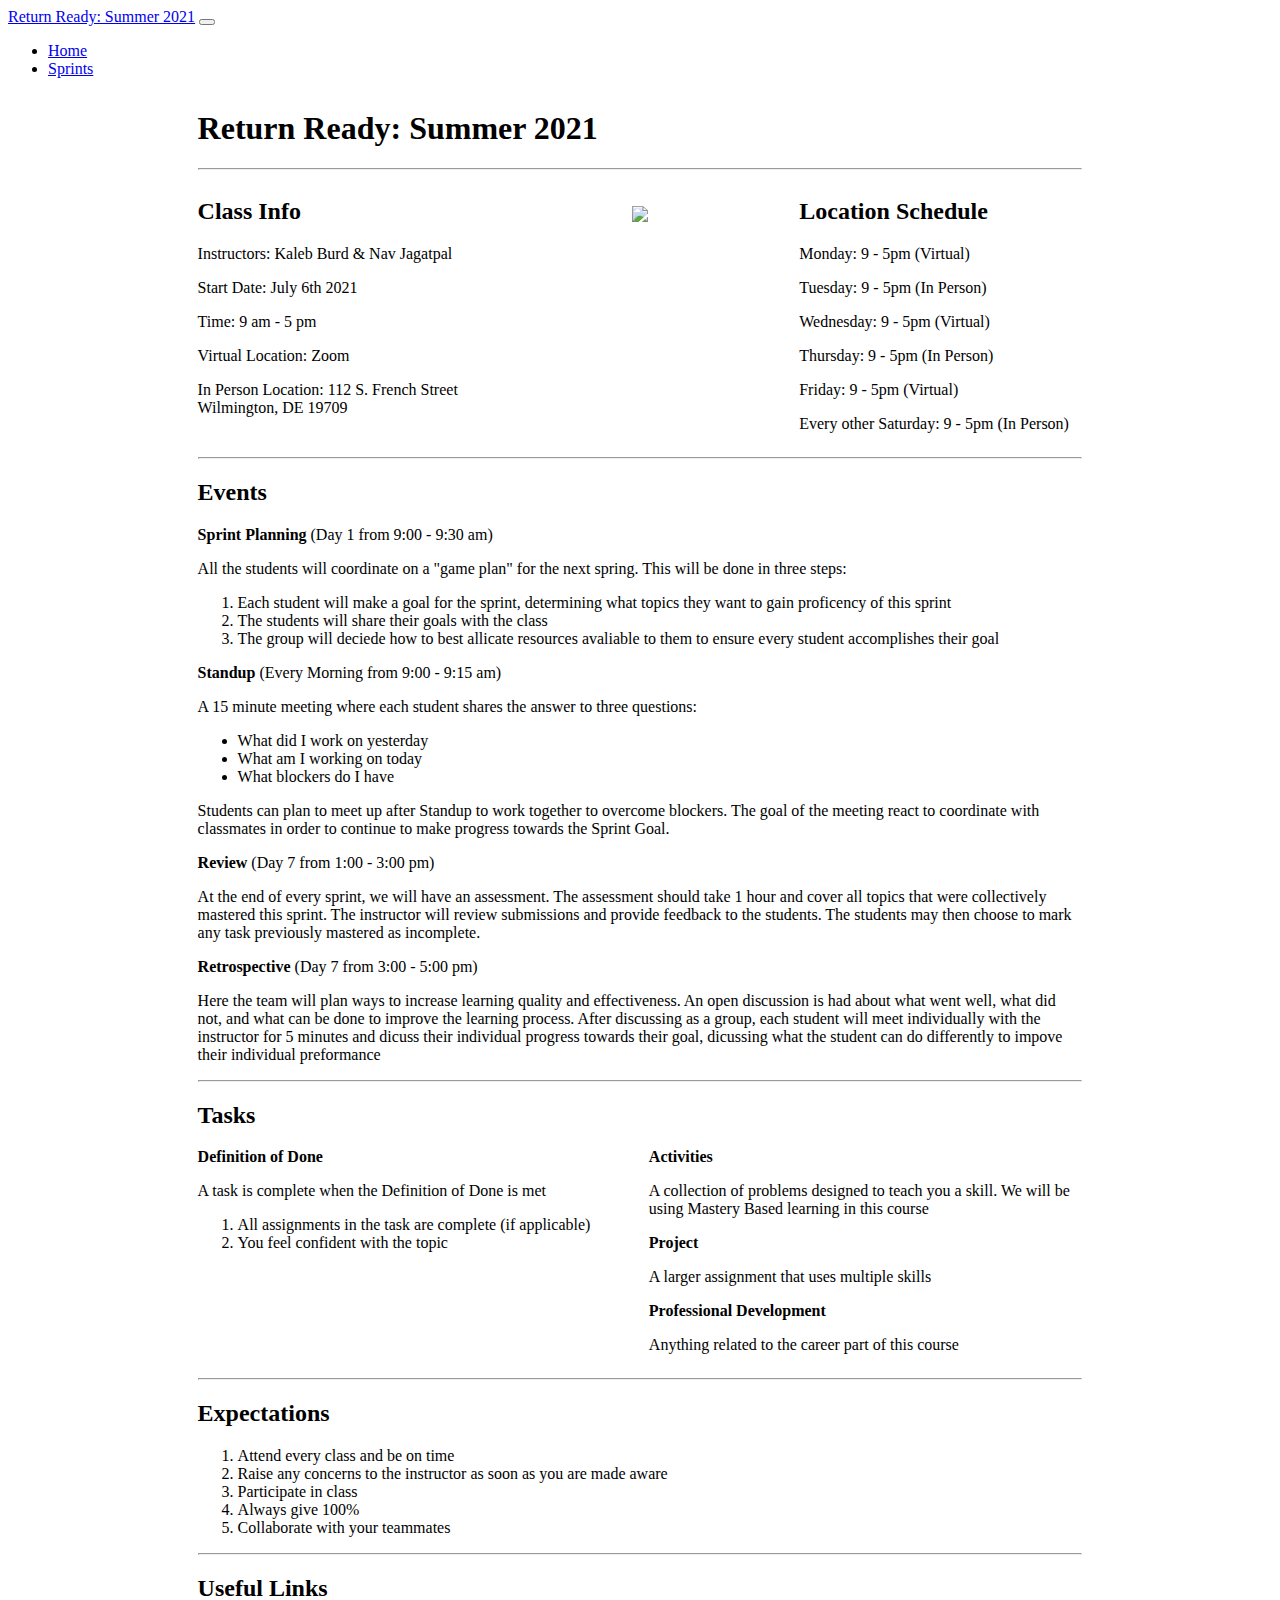
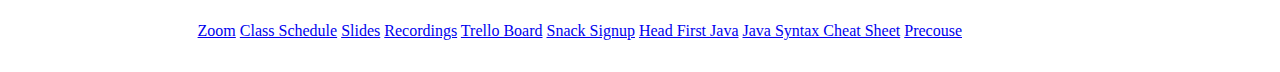
==== commit b5e081cb: "adding sprint 2" ====
--- a/index.html
+++ b/index.html
@@ -67,7 +67,7 @@
 
         <div class="mt-5">
 
-            <p><strong>Sprint Planning </strong>(Week 1 Monday 9:00 - 9:30 am)</p>
+            <p><strong>Sprint Planning </strong>(Day 1 from 9:00 - 9:30 am)</p>
             <p>All the students will coordinate on a "game plan" for the next spring. This will be done in three steps:</p>
             <ol>
                 <li>Each student will make a goal for the sprint, determining what topics they want to gain proficency of
@@ -77,7 +77,7 @@
                     accomplishes their goal</li>
             </ol>
 
-            <p><strong>Standup </strong>(Every Morning 9:00 - 9:15 am)</p>
+            <p><strong>Standup </strong>(Every Morning from 9:00 - 9:15 am)</p>
             <p>A 15 minute meeting where each student shares the answer to three questions:</p>
             <ul>
                 <li>What did I work on yesterday</li>
@@ -87,36 +87,48 @@
             <p>Students can plan to meet up after Standup to work together to overcome blockers. The goal of the meeting
                 react to coordinate with classmates in order to continue to make progress towards the Sprint Goal.</p>
 
-            <p><strong>Review </strong>(Week 2 Saturday 4:00 - 4:30 pm)</p>
-            <p>At the end of every sprint, we will hold a Mini-Hackathon. The Hackathon will test the skills you learned of
-                the course of the Sprint. Other employees of the organization will review what your team builds in the
-                Hackathon and provide feedback.</p>
+            <p><strong>Review </strong>(Day 7 from 1:00 - 3:00 pm)</p>
+            <p>At the end of every sprint, we will have an assessment. The assessment should take 1 hour and cover all topics that were 
+                collectively mastered this sprint. The instructor will review submissions and provide feedback to the students. The students 
+                may then choose to mark any task previously mastered as incomplete.</p>
 
-            <p><strong>Retrospective </strong>(Week 2 Saturday 4:30 - 5:00 pm)</p>
+            <p><strong>Retrospective </strong>(Day 7 from 3:00 - 5:00 pm)</p>
             <p>Here the team will plan ways to increase learning quality and effectiveness. An open discussion is had about
-                what went well, what did not, and what can be done to improve the learning process</p>
+                what went well, what did not, and what can be done to improve the learning process. After discussing as a group, each student
+                will meet individually with the instructor for 5 minutes and dicuss their individual progress towards their goal, dicussing 
+                what the student can do differently to impove their individual preformance</p>
 
         </div>
 
         <hr class="mt-5" />
 
-        <h2 class="mt-5">Assignments</h2>
+        <h2 class="mt-5">Tasks</h2>
 
-        <div class="my-5">
-            <strong>Activities</strong>
-            <p>A collection of problems designed to teach you a skill. We will be using Mastery Based learning in this
-                course</p>
+        <div class="my-5 two-col">
 
-            <strong>Project</strong>
-            <p>A larger assignment that uses multiple skills</p>
+            <div>
+                <strong>Definition of Done</strong>
+                <p>A task is complete when the Definition of Done is met</p>
+                <ol>
+                    <li>All assignments in the task are complete (if applicable)</li>
+                    <li>You feel confident with the topic</li>
+                </ol>
+            </div>
 
-            <strong>Professional Development</strong>
-            <p>Anything related to the career part of this course</p>
-            <ol>
-                <li>Completeing all activities on a topic (if applicable)</li>
-                <li>Completeing all labs on a topic (if applicable)</li>
-                <li>You feel confident with the topic</li>
-            </ol>
+            <div>
+                
+                <strong>Activities</strong>
+                <p>A collection of problems designed to teach you a skill. We will be using Mastery Based learning in this
+                    course</p>
+
+                <strong>Project</strong>
+                <p>A larger assignment that uses multiple skills</p>
+
+                <strong>Professional Development</strong>
+                <p>Anything related to the career part of this course</p>
+
+            </div>
+
 
         </div>
 
--- a/index.css
+++ b/index.css
@@ -2,6 +2,12 @@
 .three-col{
     display: grid;
     grid-template-columns: 32% 32% 32%;
+    grid-gap: 2%; 
+}
+
+.two-col{
+    display: grid;
+    grid-template-columns: 49% 49%;
     grid-gap: 2%; 
 }
 
